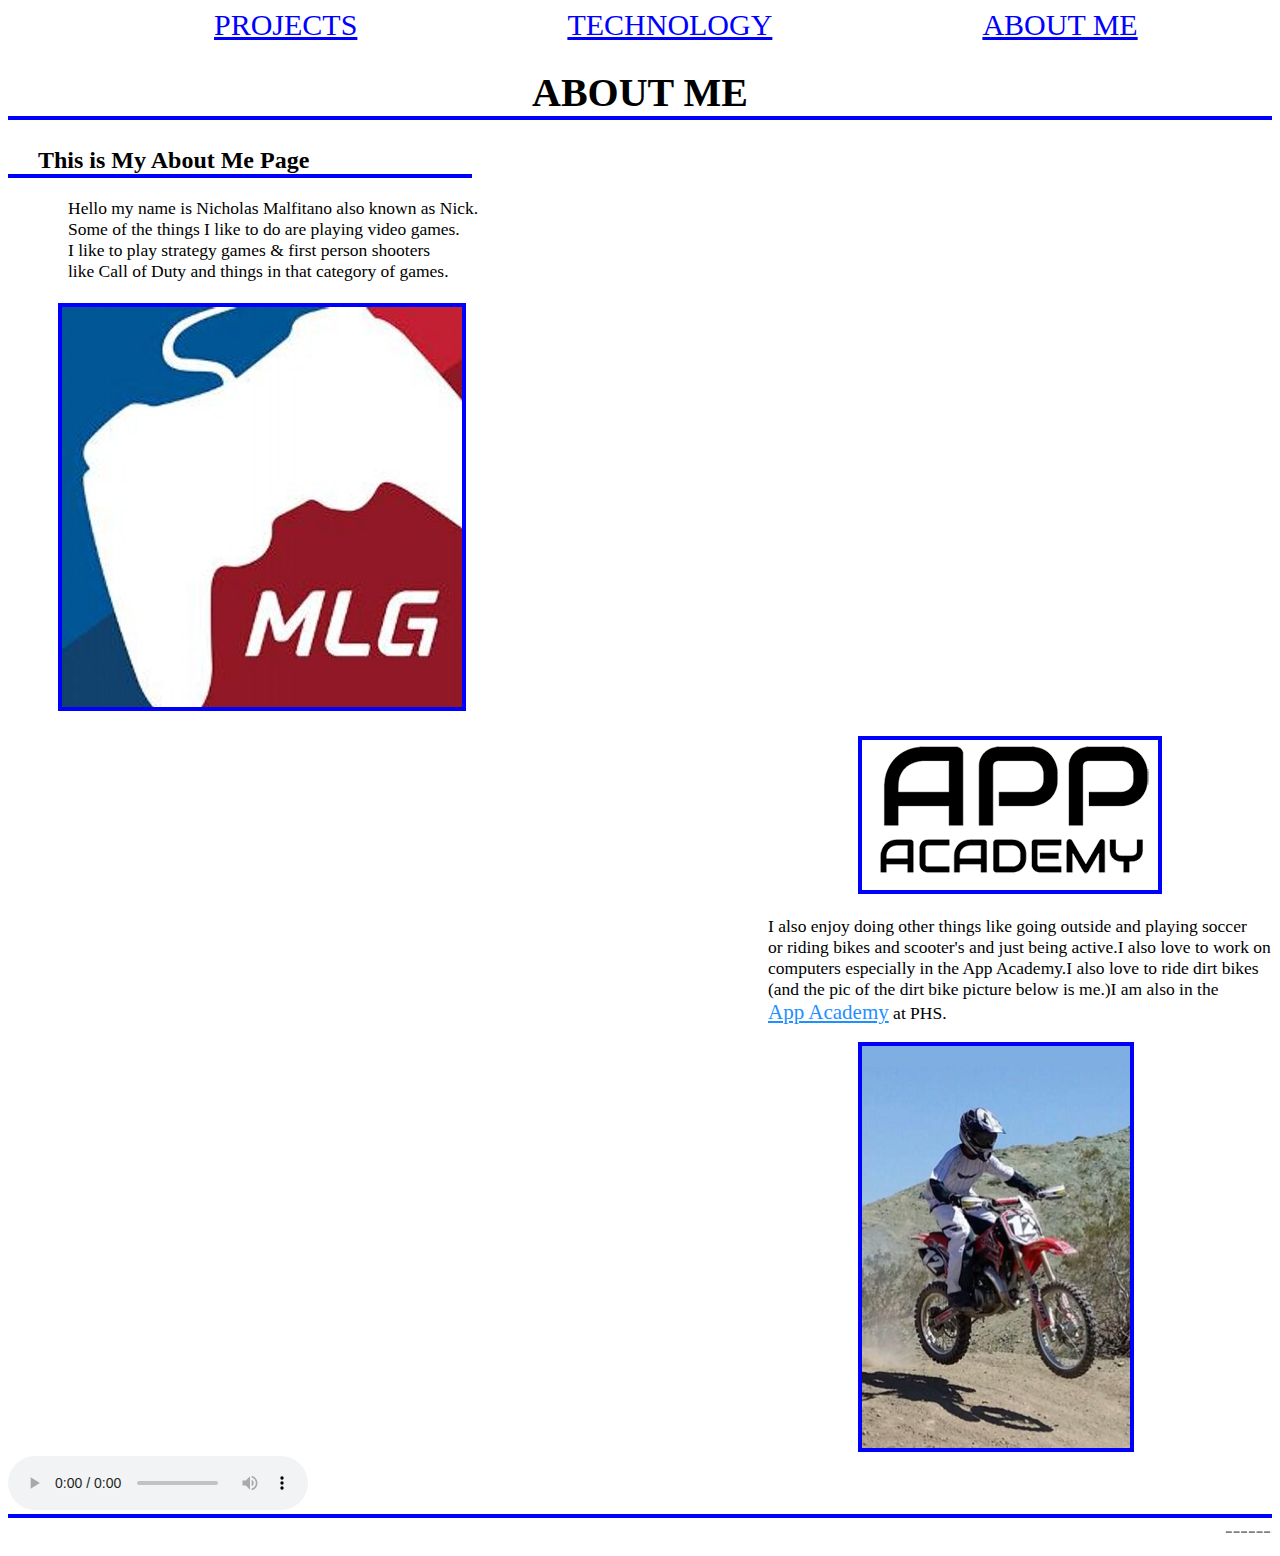
==== public_html/index.html @ c493ff29 "final" ====
<!DOCTYPE html>
<!--
To change this license header, choose License Headers in Project Properties.
To change this template file, choose Tools | Templates
and open the template in the editor.
-->
<html>
    <head>
        <title>Nick Malfitano - About Me</title>
        <meta charset="UTF-8">
        <meta name="viewport" content="width=device-width, initial-scale=1.0">
        <link type="text/css" rel="stylesheet" href="css/style.css">
    </head>
    <body>
        <header>
<!--Links between pages-->
            <nav>
                <a href="projects.html">PROJECTS</a>
                <a href="technology.html">TECHNOLOGY</a>
                <a href="index.html">ABOUT ME</a>
            </nav>
        </header>  
        <article>
<!--Main Title of this page -->
            <h1 class="uppercase">ABOUT ME</h1>
<!--Subtitle of this page-->
            <h2>This is My About Me Page</h2>
<!--Paragraph-->
            <p>Hello my name  is Nicholas Malfitano also known as Nick.<br />
               Some of the things I like to do are playing video games.<br />
               I like to play  strategy games & first person shooters<br /> 
               like Call of Duty and things in that category of games.<br /></p>
<!--Pics Of MLG & APP ACADEMY-->
                <h4><img src="images/MLG.jpeg"></a></h4><img src="images/appaademy.png" alt=""/>
<!--2nd Paragraph-->
            <h7><p>I also enjoy doing other things like going outside and playing soccer<br />
                or riding bikes and scooter's and just being active.I also love to work on<br />
                computers especially in the App Academy.I also love to ride dirt bikes<br />
                (and the pic of the dirt bike picture below is me.)I am also in the<br />
<!--link to App Academy-->
                <a  href="http://www.theappacademy.us/">App Academy</a> at PHS.<br /></p><h7/>  
<!--Image of dirt bike-->    
            <img src="images/dirtbike.PNG">
<!--Audio for index page only-->
            <audio controls autoplay>
                <source src="audio/Aero Chord - Surface [Monstercat Release].mp3" type="audio/mpeg">
            </audio>
<!--Is bottom of page moving text-->
            <marquee>------------------------------------------------------------------[ABOUT ME]--------------------------------------------------------------------------------------------------------------------------------------------------[This Website was Made By: Nick Malfitano]-----------------------------------------------------------------------------------------------------------------------------------------------------[ABOUT ME]----------------------------------------------------------------------------------</marquee>
        </article>
    </body>
---- public_html/css/style.css ----
Body {
    background-image: url("http://newlifegames.com/nlg/Themes/Teknomaxi/images/theme/backdrop.png");
}


.uppercase
{text-transform: uppercase;
    font-size: 40px;
}


img {
    border: 4px solid blue;
        margin-left: 850px;
}

h1{
    border-bottom: 4px solid blue;
    text-align: center;
    }
  

h2 {
    border-bottom: 4px solid blue;
    margin-right: 800px;
    padding-left: 30px;
}


p {
    padding-left: 60px;
    font-size: 17.5px;
}


nav a {
    font-size: 30px;
    color: blue;
    margin-left: 206px;
     }
     

a {
    font-size: 21px;
    color: dodgerblue;
     }
     
   
h4 img {
    margin-right: 900px;
    margin-left: 50px;
     }
     
h6 img {
    margin-right: 100px;
    border: 4px solid blue;
    margin-left: 525px;
     }
     
h3 {
         font-size: 23px;
         border-top: 4px solid blue;
     }
     
   
h7 p {
         margin-left: 700px;
     }
     

marquee {
         font-size: 23px;
         color: grey;
         border-top: 4px solid blue; 
     }
     
     
h8 img {
         margin-left: 460px;
     }
     

     h9 {
         margin-right: 500px;
     }
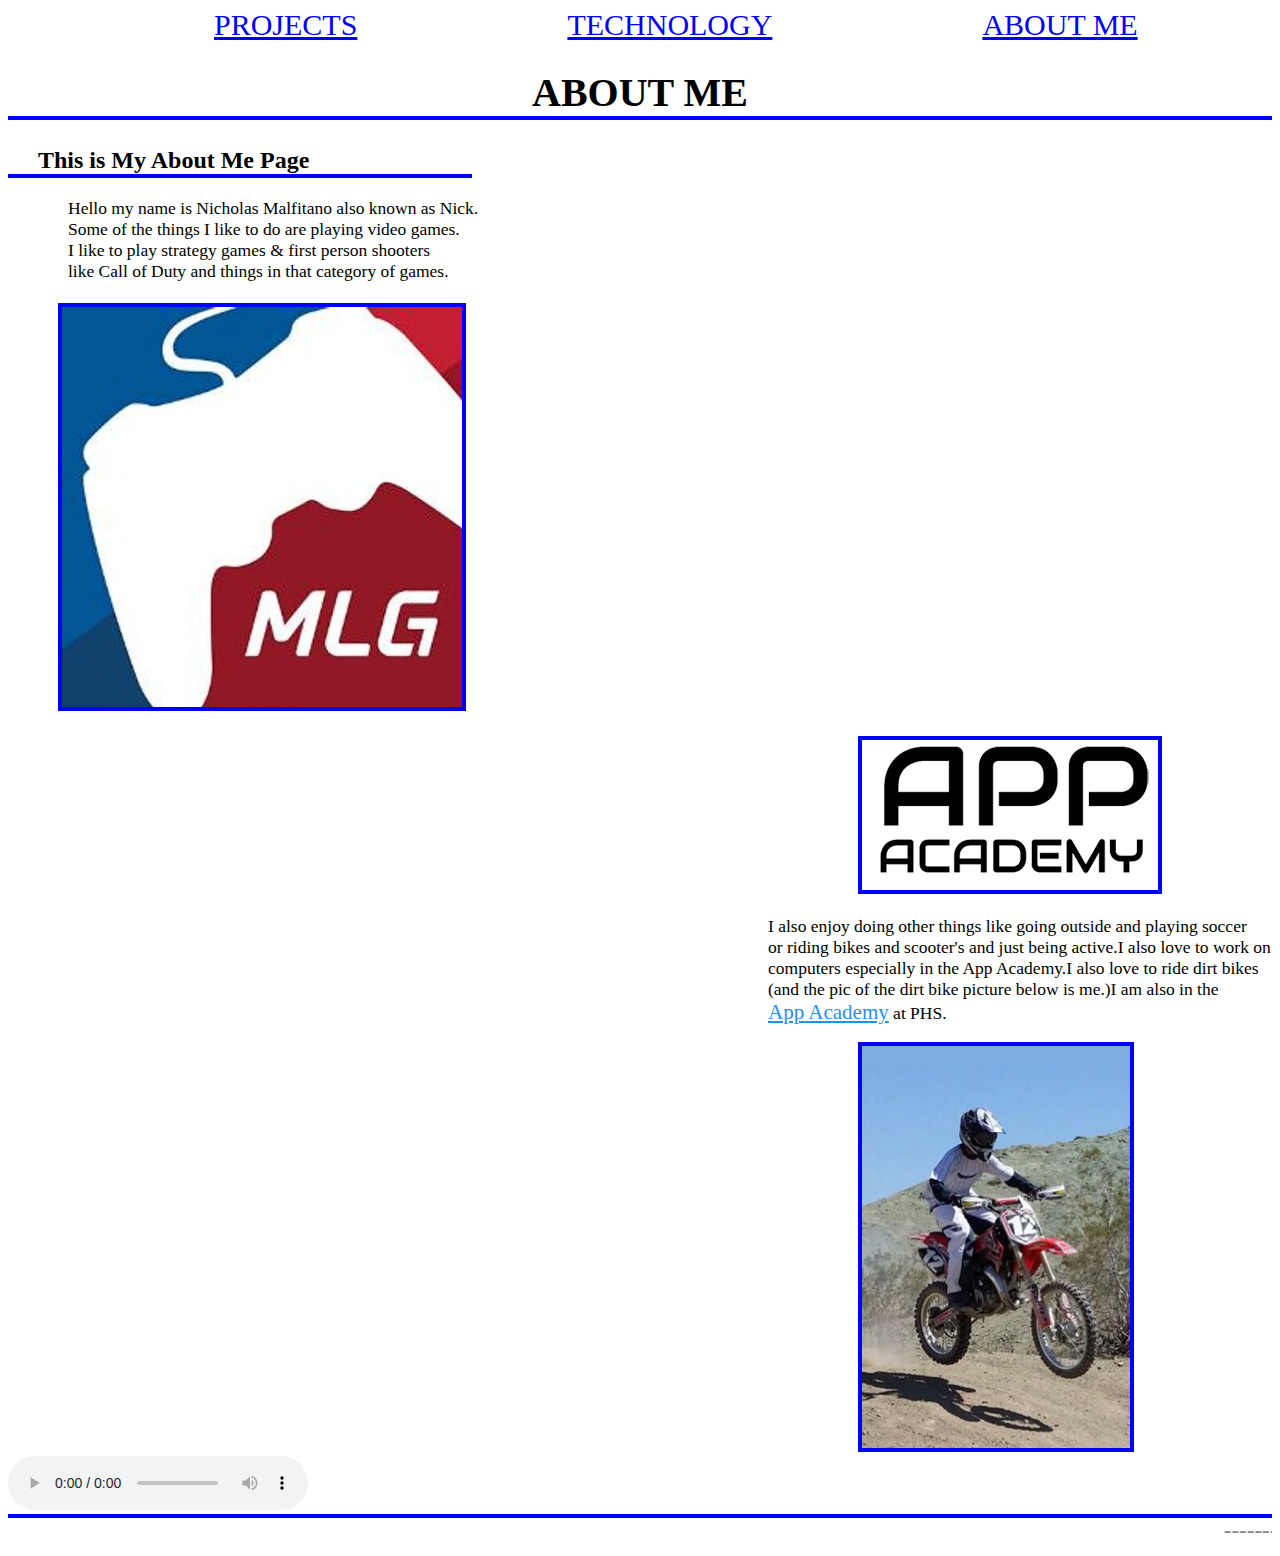
==== commit 4c769160: "update" ====
--- a/public_html/index.html
+++ b/public_html/index.html
@@ -10,6 +10,7 @@
         <meta charset="UTF-8">
         <meta name="viewport" content="width=device-width, initial-scale=1.0">
         <link type="text/css" rel="stylesheet" href="css/style.css">
+        
     </head>
     <body>
         <header>
